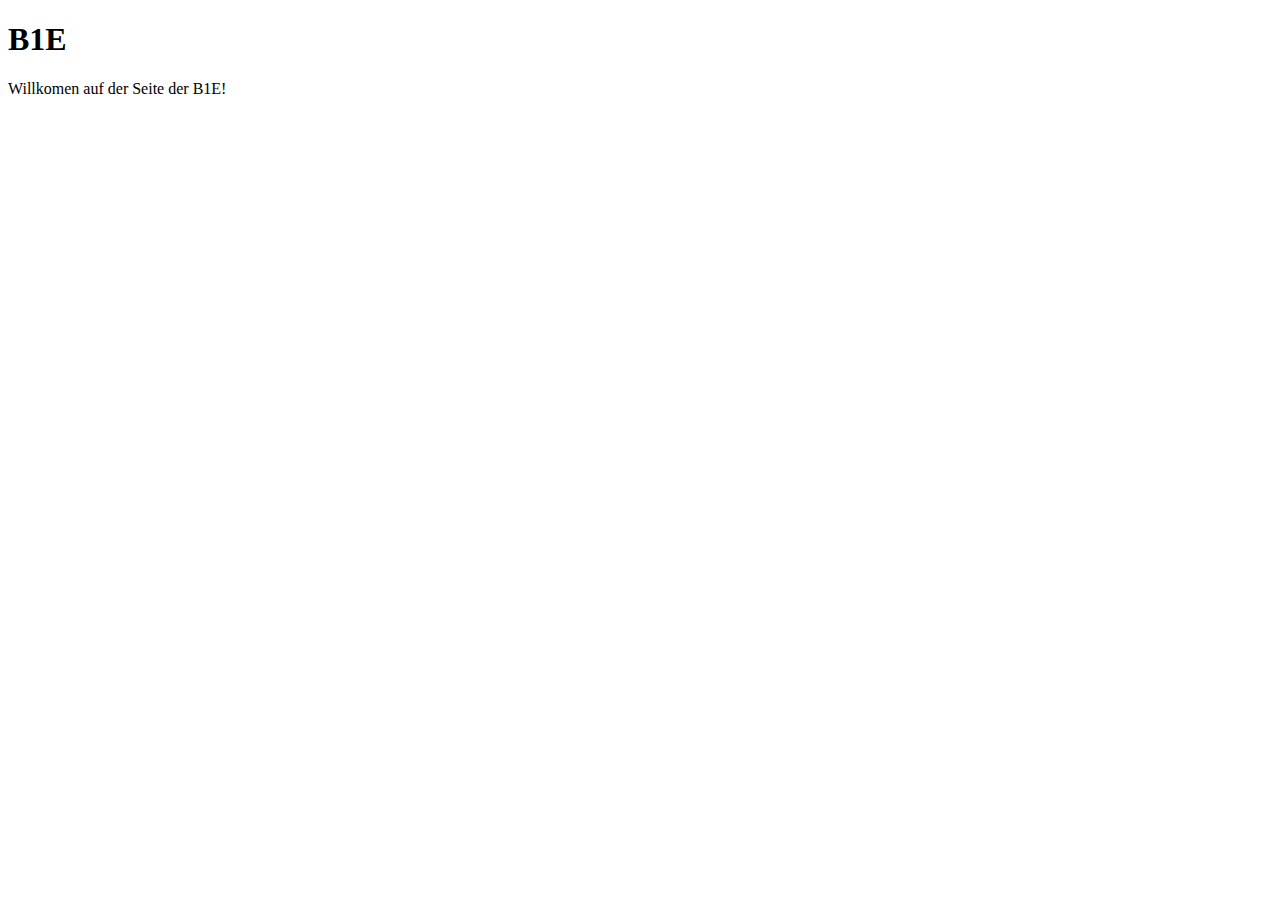
==== B1e/index.html @ 04816942 "Added paragraph" ====
<!DOCTYPE html>
<html>

<head>
  <meta charset="utf-8">
  <script src="Scripts/ImportNavigation.js"></script>
  <link href="Stylesheets\MainStylesheet.css" rel="stylesheet">
  <title>B1E</title>
</head>

<body>
  <main>
    <h1>B1E</h1>
    <p>Willkomen auf der Seite der B1E!</p>
  </main>
</body>

</html>
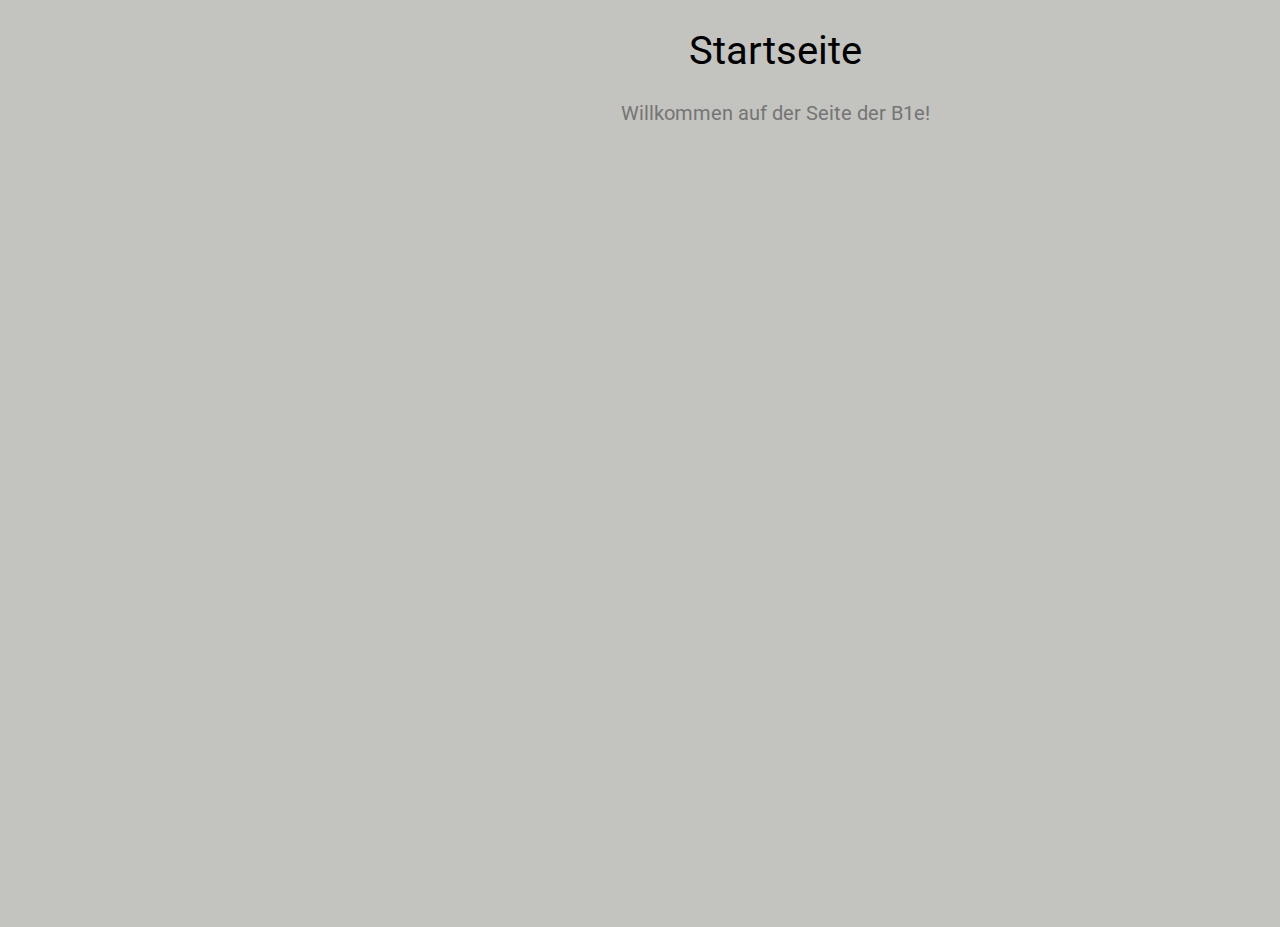
==== commit b80a54df: "initial edits" ====
--- a/B1e/index.html
+++ b/B1e/index.html
@@ -4,14 +4,14 @@
 <head>
   <meta charset="utf-8">
   <script src="Scripts/ImportNavigation.js"></script>
-  <link href="Stylesheets\MainStylesheet.css" rel="stylesheet">
-  <title>B1E</title>
+  <link href="Stylesheets/MainStylesheet.css" rel="stylesheet">
+  <title>B1e</title>
 </head>
 
 <body>
   <main>
-    <h1>B1E</h1>
-    <p>Willkomen auf der Seite der B1E!</p>
+    <h1>Startseite</h1>
+    <p id="welcomeText">Willkommen auf der Seite der B1e!</p>
   </main>
 </body>
 
--- a/B1e/Stylesheets/MainStylesheet.css
+++ b/B1e/Stylesheets/MainStylesheet.css
@@ -0,0 +1,75 @@
+@import url('https://fonts.googleapis.com/css?family=Roboto');
+
+html {
+  animation: fadein ease 2s;
+  height: 100%;
+}
+
+body {
+  height: 100%;
+  background-color: rgb(195, 195, 191);
+  font-family: Roboto;
+  background-image: url('/B1e/Images/Background/Vector Waves.png');
+  background-size: cover;
+  background-repeat: no-repeat;
+  margin: 0;
+  padding-left: 20px;
+}
+
+main {
+  margin-left: 250px;
+}
+
+h1 {
+  font-weight: normal;
+  text-align: center;
+  font-size: 40px;
+}
+
+#welcomeText {
+  text-align: center;
+  color: rgb(117, 117, 117);
+  font-size: 20px;
+}
+
+@keyframes fadein {
+  from{
+    opacity: 0;
+  }
+  to{
+    opacity: 1;
+  }
+}
+
+#calendar {
+  background-color: white;
+  border: solid black 1px;
+  padding: 10px;
+  padding-top: 20px;
+  margin: 0 auto;
+}
+
+#calendar tr td {
+  border-top: solid black 1px;
+  margin: 0px;
+  padding-right: 60px;
+}
+
+#gameLinks a {
+  text-align: center;
+  text-decoration: none;
+  color: black;
+  margin-right: 1.1px;
+  padding: 2px;
+  background-color: white;
+  height: 40px;
+  float: left;
+  display: block;
+  width: calc(95% / 8);
+  transition: all ease 1s;
+}
+
+#gameLinks a:hover {
+  color: white;
+  background-color: black;
+}
